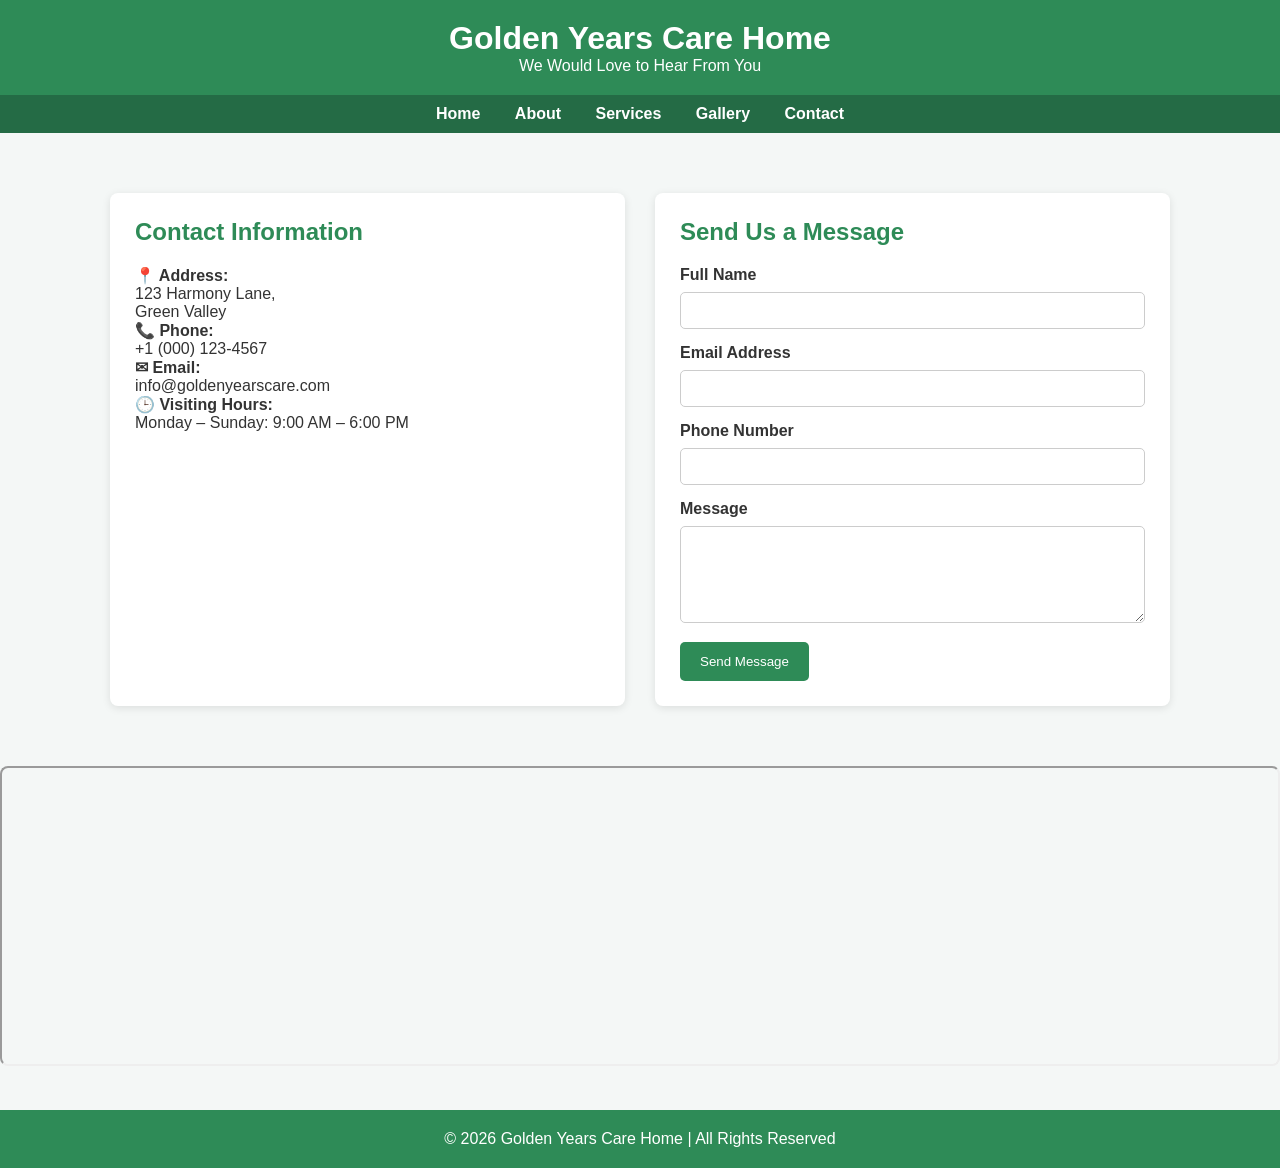
==== about.html @ c86bfec0 "Add files via upload" ====
<!DOCTYPE html>
<html lang="en">
<head>
    <meta charset="UTF-8">
    <title>Contact Us - Golden Years Care Home</title>
    <meta name="viewport" content="width=device-width, initial-scale=1.0">

    <style>
        * {
            margin: 0;
            padding: 0;
            box-sizing: border-box;
            font-family: Arial, Helvetica, sans-serif;
        }

        body {
            background-color: #f4f7f6;
            color: #333;
        }

        header {
            background: #2e8b57;
            color: white;
            padding: 20px;
            text-align: center;
        }

        nav {
            background: #246b45;
            padding: 10px;
            text-align: center;
        }

        nav a {
            color: white;
            text-decoration: none;
            margin: 0 15px;
            font-weight: bold;
        }

        nav a:hover {
            text-decoration: underline;
        }

        .container {
            max-width: 1100px;
            margin: 40px auto;
            padding: 20px;
            display: grid;
            grid-template-columns: 1fr 1fr;
            gap: 30px;
        }

        .contact-info, .contact-form {
            background: white;
            padding: 25px;
            border-radius: 8px;
            box-shadow: 0 2px 8px rgba(0,0,0,0.1);
        }

        h2 {
            color: #2e8b57;
            margin-bottom: 20px;
        }

        label {
            font-weight: bold;
        }

        input, textarea {
            width: 100%;
            padding: 10px;
            margin: 8px 0 15px 0;
            border: 1px solid #ccc;
            border-radius: 5px;
        }

        button {
            background: #2e8b57;
            color: white;
            padding: 12px 20px;
            border: none;
            border-radius: 5px;
            cursor: pointer;
        }

        button:hover {
            background: #246b45;
        }

        .map {
            margin-top: 40px;
            width: 100%;
        }

        iframe {
            width: 100%;
            height: 300px;
            border-radius: 8px;
        }

        footer {
            background: #2e8b57;
            color: white;
            text-align: center;
            padding: 20px;
            margin-top: 40px;
        }

        @media (max-width: 768px) {
            .container {
                grid-template-columns: 1fr;
            }
        }
    </style>
</head>
<body>

<header>
    <h1>Golden Years Care Home</h1>
    <p>We Would Love to Hear From You</p>
</header>

<nav>
    <a href="index.html">Home</a>
    <a href="#">About</a>
    <a href="#">Services</a>
    <a href="#">Gallery</a>
    <a href="contact.html">Contact</a>
</nav>

<div class="container">

    <!-- Contact Information -->
    <div class="contact-info">
        <h2>Contact Information</h2>
        <p><strong>📍 Address:</strong><br>
        123 Harmony Lane,<br>
        Green Valley</p>

        <p><strong>📞 Phone:</strong><br>
        +1 (000) 123-4567</p>

        <p><strong>✉ Email:</strong><br>
        info@goldenyearscare.com</p>

        <p><strong>🕒 Visiting Hours:</strong><br>
        Monday – Sunday: 9:00 AM – 6:00 PM</p>
    </div>

    <!-- Contact Form -->
    <div class="contact-form">
        <h2>Send Us a Message</h2>

        <form action="https://formsubmit.co/yourgmail@gmail.com" method="POST">
            
            <!-- Disable Captcha -->
            <input type="hidden" name="_captcha" value="false">

            <!-- Optional Redirect After Submit -->
            <!-- <input type="hidden" name="_next" value="thankyou.html"> -->

            <label>Full Name</label>
            <input type="text" name="name" required>

            <label>Email Address</label>
            <input type="email" name="email" required>

            <label>Phone Number</label>
            <input type="tel" name="phone">

            <label>Message</label>
            <textarea name="message" rows="5" required></textarea>

            <button type="submit">Send Message</button>

        </form>
    </div>

</div>

<!-- Google Map -->
<div class="map">
    <iframe 
        src="https://www.google.com/maps?q=Green%20Valley&output=embed"
        allowfullscreen=""
        loading="lazy">
    </iframe>
</div>

<footer>
    <p>&copy; 2026 Golden Years Care Home | All Rights Reserved</p>
</footer>

</body>
</html>
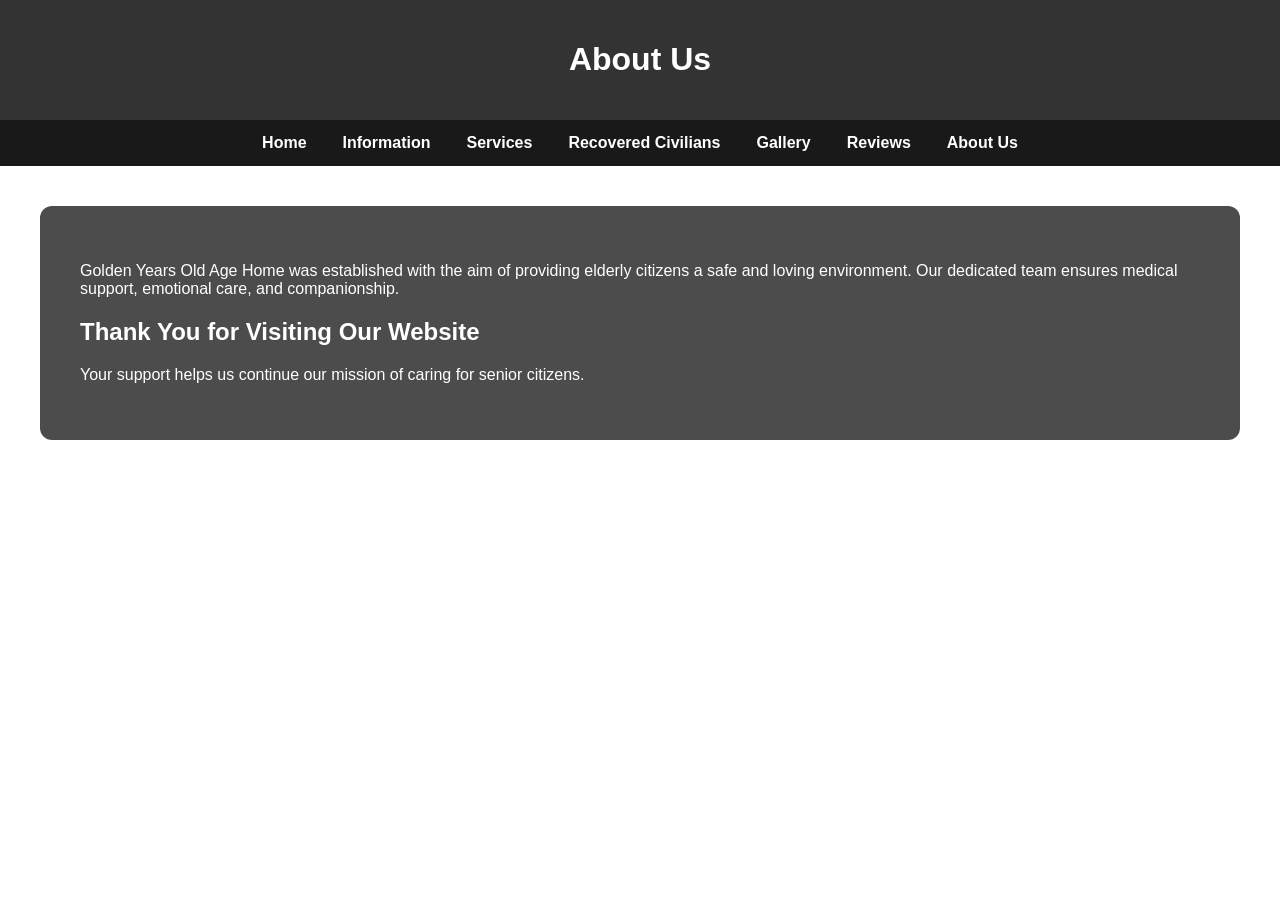
==== commit 65f9293d: "Add files via upload" ====
--- a/about.html
+++ b/about.html
@@ -1,196 +1,30 @@
-<!DOCTYPE html>
-<html lang="en">
-<head>
-    <meta charset="UTF-8">
-    <title>Contact Us - Golden Years Care Home</title>
-    <meta name="viewport" content="width=device-width, initial-scale=1.0">
-
-    <style>
-        * {
-            margin: 0;
-            padding: 0;
-            box-sizing: border-box;
-            font-family: Arial, Helvetica, sans-serif;
-        }
-
-        body {
-            background-color: #f4f7f6;
-            color: #333;
-        }
-
-        header {
-            background: #2e8b57;
-            color: white;
-            padding: 20px;
-            text-align: center;
-        }
-
-        nav {
-            background: #246b45;
-            padding: 10px;
-            text-align: center;
-        }
-
-        nav a {
-            color: white;
-            text-decoration: none;
-            margin: 0 15px;
-            font-weight: bold;
-        }
-
-        nav a:hover {
-            text-decoration: underline;
-        }
-
-        .container {
-            max-width: 1100px;
-            margin: 40px auto;
-            padding: 20px;
-            display: grid;
-            grid-template-columns: 1fr 1fr;
-            gap: 30px;
-        }
-
-        .contact-info, .contact-form {
-            background: white;
-            padding: 25px;
-            border-radius: 8px;
-            box-shadow: 0 2px 8px rgba(0,0,0,0.1);
-        }
-
-        h2 {
-            color: #2e8b57;
-            margin-bottom: 20px;
-        }
-
-        label {
-            font-weight: bold;
-        }
-
-        input, textarea {
-            width: 100%;
-            padding: 10px;
-            margin: 8px 0 15px 0;
-            border: 1px solid #ccc;
-            border-radius: 5px;
-        }
-
-        button {
-            background: #2e8b57;
-            color: white;
-            padding: 12px 20px;
-            border: none;
-            border-radius: 5px;
-            cursor: pointer;
-        }
-
-        button:hover {
-            background: #246b45;
-        }
-
-        .map {
-            margin-top: 40px;
-            width: 100%;
-        }
-
-        iframe {
-            width: 100%;
-            height: 300px;
-            border-radius: 8px;
-        }
-
-        footer {
-            background: #2e8b57;
-            color: white;
-            text-align: center;
-            padding: 20px;
-            margin-top: 40px;
-        }
-
-        @media (max-width: 768px) {
-            .container {
-                grid-template-columns: 1fr;
-            }
-        }
-    </style>
-</head>
-<body>
-
-<header>
-    <h1>Golden Years Care Home</h1>
-    <p>We Would Love to Hear From You</p>
-</header>
-
-<nav>
-    <a href="index.html">Home</a>
-    <a href="#">About</a>
-    <a href="#">Services</a>
-    <a href="#">Gallery</a>
-    <a href="contact.html">Contact</a>
-</nav>
-
-<div class="container">
-
-    <!-- Contact Information -->
-    <div class="contact-info">
-        <h2>Contact Information</h2>
-        <p><strong>📍 Address:</strong><br>
-        123 Harmony Lane,<br>
-        Green Valley</p>
-
-        <p><strong>📞 Phone:</strong><br>
-        +1 (000) 123-4567</p>
-
-        <p><strong>✉ Email:</strong><br>
-        info@goldenyearscare.com</p>
-
-        <p><strong>🕒 Visiting Hours:</strong><br>
-        Monday – Sunday: 9:00 AM – 6:00 PM</p>
-    </div>
-
-    <!-- Contact Form -->
-    <div class="contact-form">
-        <h2>Send Us a Message</h2>
-
-        <form action="https://formsubmit.co/yourgmail@gmail.com" method="POST">
-            
-            <!-- Disable Captcha -->
-            <input type="hidden" name="_captcha" value="false">
-
-            <!-- Optional Redirect After Submit -->
-            <!-- <input type="hidden" name="_next" value="thankyou.html"> -->
-
-            <label>Full Name</label>
-            <input type="text" name="name" required>
-
-            <label>Email Address</label>
-            <input type="email" name="email" required>
-
-            <label>Phone Number</label>
-            <input type="tel" name="phone">
-
-            <label>Message</label>
-            <textarea name="message" rows="5" required></textarea>
-
-            <button type="submit">Send Message</button>
-
-        </form>
-    </div>
-
-</div>
-
-<!-- Google Map -->
-<div class="map">
-    <iframe 
-        src="https://www.google.com/maps?q=Green%20Valley&output=embed"
-        allowfullscreen=""
-        loading="lazy">
-    </iframe>
-</div>
-
-<footer>
-    <p>&copy; 2026 Golden Years Care Home | All Rights Reserved</p>
-</footer>
-
-</body>
+<!DOCTYPE html>
+<html>
+<head>
+<title>About Us</title>
+<link rel="stylesheet" href="style.css">
+</head>
+
+<body style="background-image:url('images1.jpeg');">
+
+<header><h1>About Us</h1></header>
+
+<nav>
+<a href="index.html">Home</a>
+<a href="information.html">Information</a>
+<a href="services.html">Services</a>
+<a href="recovered.html">Recovered Civilians</a>
+<a href="gallery.html">Gallery</a>
+<a href="reviews.html">Reviews</a>
+<a href="about.html">About Us</a>
+</nav>
+
+<div class="content">
+<p>Golden Years Old Age Home was established with the aim of providing elderly citizens a safe and loving environment. Our dedicated team ensures medical support, emotional care, and companionship.</p>
+
+<h2>Thank You for Visiting Our Website</h2>
+<p>Your support helps us continue our mission of caring for senior citizens.</p>
+</div>
+
+</body>
 </html>
--- a/style.css
+++ b/style.css
@@ -0,0 +1,60 @@
+body {
+    margin: 0;
+    font-family: Arial, Helvetica, sans-serif;
+    background-size: cover;
+    background-position: center;
+    background-attachment: fixed;
+    background-repeat: no-repeat;
+    color: white;
+}
+
+header {
+    background: rgba(0,0,0,0.8);
+    padding: 20px;
+    text-align: center;
+}
+
+nav {
+    display: flex;
+    justify-content: center;
+    background: rgba(0,0,0,0.9);
+}
+
+nav a {
+    color: white;
+    padding: 14px 18px;
+    text-decoration: none;
+    font-weight: bold;
+}
+
+nav a:hover {
+    background-color: #f4a261;
+}
+
+.content {
+    margin: 40px;
+    padding: 40px;
+    background: rgba(0,0,0,0.7);
+    border-radius: 12px;
+}
+
+button {
+    padding: 10px 18px;
+    margin: 8px;
+    background: #e76f51;
+    border: none;
+    color: white;
+    cursor: pointer;
+    border-radius: 6px;
+}
+
+button:hover {
+    background: #f4a261;
+}
+
+img {
+    width: 280px;
+    height: 200px;
+    margin: 10px;
+    border-radius: 10px;
+}
